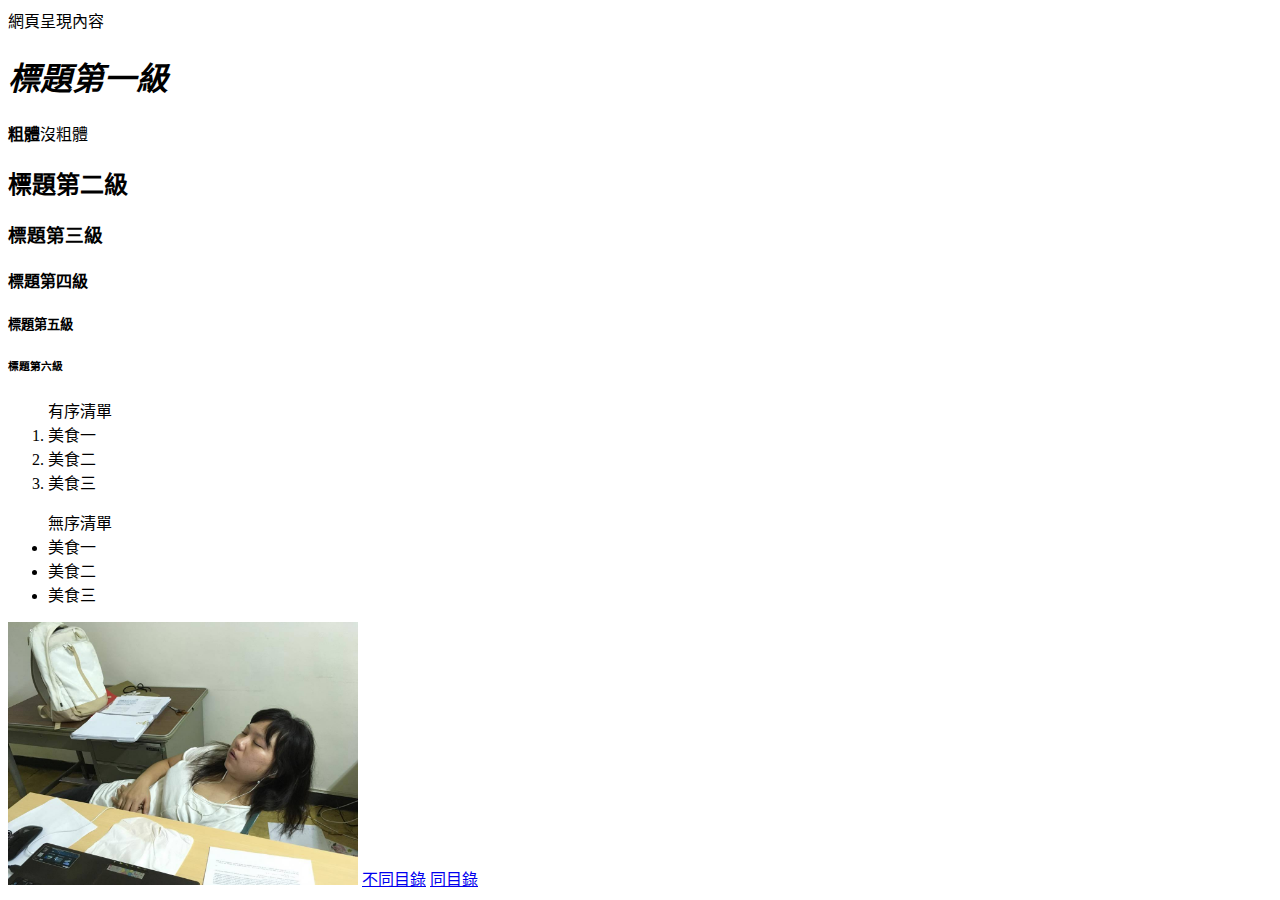
==== index.html @ 844d2e7f "Add files via upload" ====
﻿<!DOCTYPE html>
<html lang ="zh-TW">
<head>
    <title>此處為設定網站標題</title>
    <meta charset="utf-8">
</head>
<body>
    網頁呈現內容
    <h1> <em>標題第一級</em> </h1>
    <strong>粗體</strong>沒粗體
    <h2> 標題第二級  </h2>
    <h3> <abbr> 標題第三級 </abbr>   </h3>
    <h4>標題第四級</h4>
    <h5>標題第五級</h5>
    <h6>標題第六級</h6>
        <ol> 有序清單 
            <li>美食一</li>
            <li>美食二</li>
            <li>美食三</li>
        </ol>

        <ul>無序清單
            <li>美食一</li>
            <li>美食二</li>
            <li>美食三</li>
        </ul>

        <img src="./圖片/lyt_lay.jpg" alt="" width="350">
        <a href="./其他頁面/第二個網頁.html">不同目錄</a>
        <a href="./同目錄的網頁.html">同目錄</a>
</body>
</html>
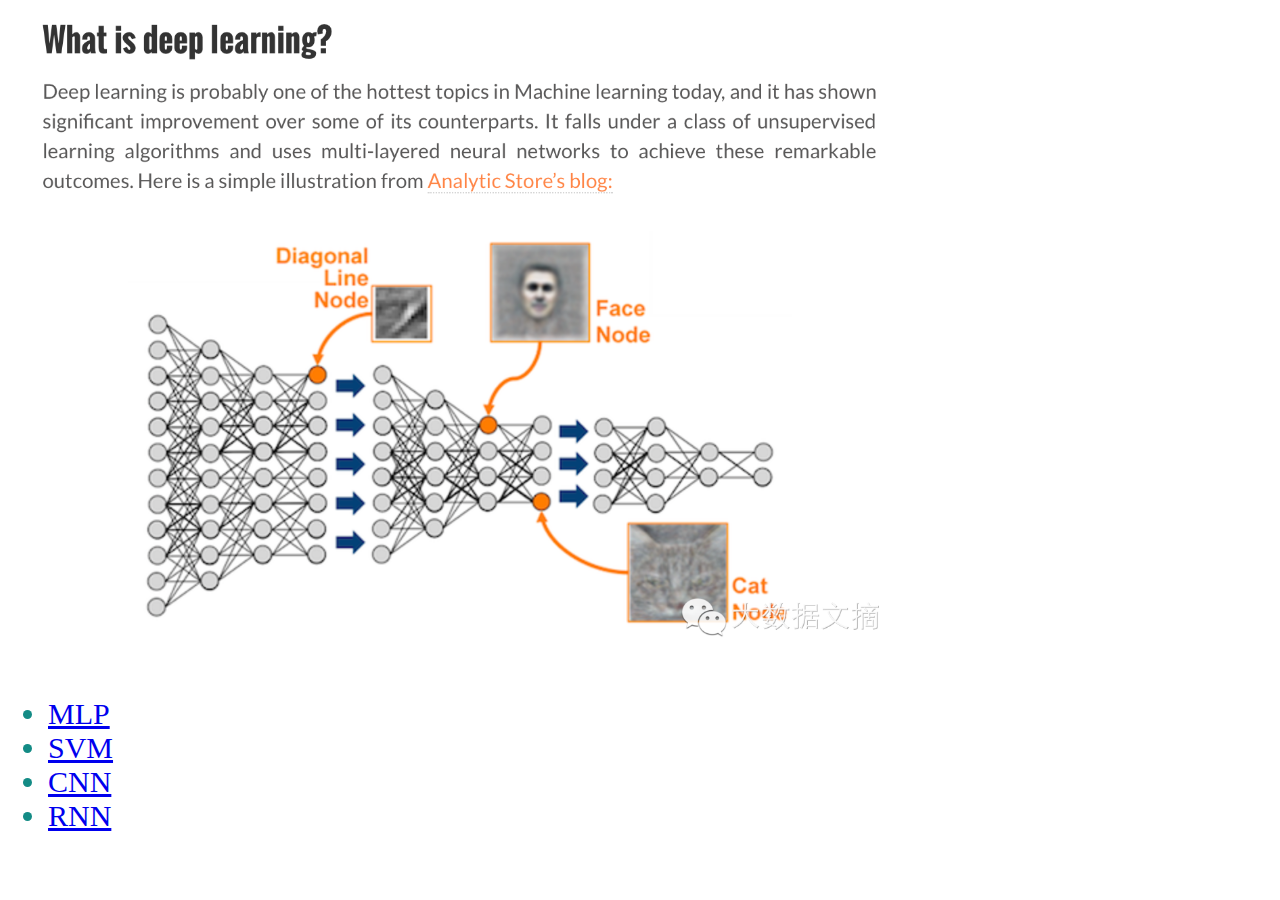
==== commit c771bebd: "Add files via upload" ====
--- a/index.html
+++ b/index.html
@@ -1,32 +1,23 @@
-﻿<!DOCTYPE html>
-<html lang ="zh-TW">
+<!DOCTYPE html>
+<html lang="en">
 <head>
-    <title>此處為設定網站標題</title>
-    <meta charset="utf-8">
+    <link rel="stylesheet" href="machine/CSS/main.css" type="text/css">
+    <meta charset="UTF-8">
+    <meta name="viewport" content="width=device-width, initial-scale=1.0">
+    <meta http-equiv="X-UA-Compatible" content="ie=edge">
+    <title>Fit a model</title>
 </head>
 <body>
-    網頁呈現內容
-    <h1> <em>標題第一級</em> </h1>
-    <strong>粗體</strong>沒粗體
-    <h2> 標題第二級  </h2>
-    <h3> <abbr> 標題第三級 </abbr>   </h3>
-    <h4>標題第四級</h4>
-    <h5>標題第五級</h5>
-    <h6>標題第六級</h6>
-        <ol> 有序清單 
-            <li>美食一</li>
-            <li>美食二</li>
-            <li>美食三</li>
-        </ol>
 
-        <ul>無序清單
-            <li>美食一</li>
-            <li>美食二</li>
-            <li>美食三</li>
+    <img src="./photo/0.png" alt="無法顯示" width="900">
+    
+    
+        <ul id="md_list">
+            <li><a href="./machine/MLP.html">MLP</a></li>
+            <li><a href="./machine/SVM.html">SVM</a></li>
+            <li><a href="./machine/CNN.html">CNN</a></li>
+            <li><a href="./machine/RNN.html">RNN</a></li>
         </ul>
-
-        <img src="./圖片/lyt_lay.jpg" alt="" width="350">
-        <a href="./其他頁面/第二個網頁.html">不同目錄</a>
-        <a href="./同目錄的網頁.html">同目錄</a>
+        
 </body>
 </html>--- a/machine/CSS/main.css
+++ b/machine/CSS/main.css
@@ -0,0 +1,16 @@
+#table_ex{
+    color: rgb(8, 77, 8);
+    background-color: salmon;
+    font-size: 50px;
+    content: 100px;
+    padding: 100px;
+    border: 1px;
+    margin: 100px;
+    float: left;
+}
+
+
+#md_list{
+    color: rgb(19, 139, 133);
+    font-size: 30px;
+}